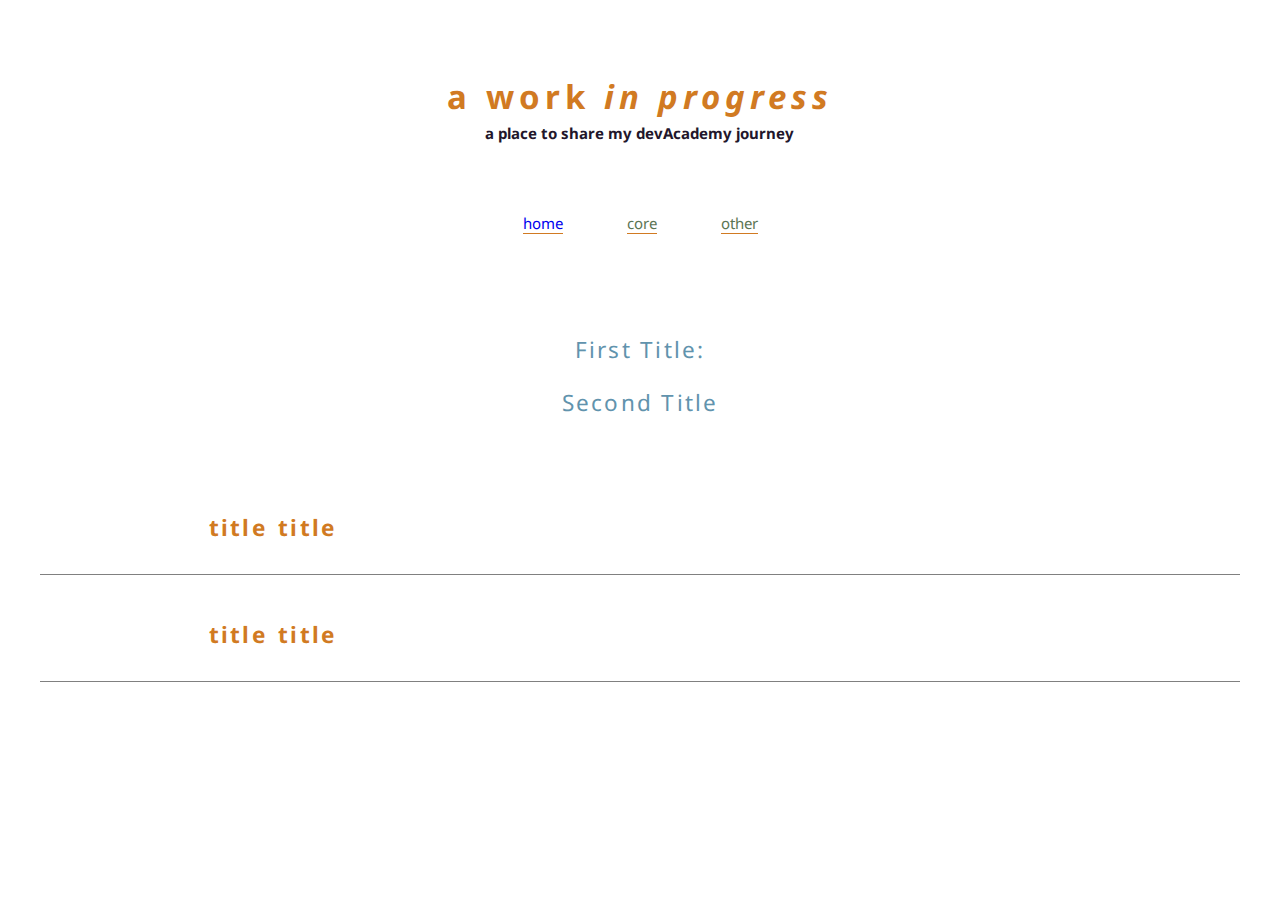
==== blog/blog-template.html @ d0f969d3 "Finished copy/pasting blogs into templates" ====
<html lang="en">
  <head>
    <title>pat: identity, values and strengths</title>
    <meta charset="UTF-8">
    <meta name="viewport" content="width=device-width, initial-scale=1.0">
    <link rel="stylesheet" href="/styles/main.css">
    <link rel="stylesheet"
  href="https://fonts.googleapis.com/css?family=Noto+Sans">
    
  <body>
    <div class="page-wrapper">
    <header class="header-container">
   
      <h1 class="header-text">a work <i>in progress</i></h1>
      <h4 class="header-text">a place to share my devAcademy journey</h4>
    </header>

    <nav class="nav-container">
      <div class="nav-item"><a href="https://patnz.github.io/">home</a></div>
      <div class="nav-item">core</div>
      <div class="nav-item">other</div>

    </nav>

    <main>
        <div class="blog-title"><p>First Title:</p> <p>Second Title</p></div>
  
        <section class="main-section">
          <h2 class="main-section-title">title title</h2>
          <p></p>
          <p></p>
          <p></p>
          <p></p>
          <p></p>
        </section>

        <section class="main-section">
          <h2 class="main-section-title">title title</h2>
          <p></p>
          <p></p>
          <p></p>
          <p></p>
          <p></p>
        </section>


    </main>
    

    <footer>


    </footer>

    
  </body>
</div>
</html>
---- styles/main.css ----
* {
  font-family: 'Noto Sans';
  box-sizing: border-box;
  /* border: 1px black solid; */
}

html {
  font-size: 15px;
}

body {
  background-color: #FFFFFF;
  color: #22162B;
}

.page-wrapper {
  margin: auto;
  display: flex;
  flex-direction: column;
  width: auto;
  max-width: 1200px;
  align-content: center;
}

a {
  text-decoration: none;
}


/* All styles below this line relate to the header */
/*                        */
/*                       */
/*                      */
/*                     */

header {
  margin: auto;
  width: auto;
  height: 200px;
  text-align: center;
}

header h1 {
  color: #D17A22;
  font-size: 2.2em;
  letter-spacing: .15em;
}

header h3 {
  color: #22162B;
  font-size: 1.2em;
  letter-spacing: .1em;
}

/* header-text style is to vertically center the two elements within the header */
/*                        */
/*                       */
/*                      */
/*                     */

.header-text {
  margin: 2px; 
}

.header-container {
  display: flex;
  flex-direction: column;
  justify-content: center;
}

/* All styles below this line relate to the nav */
/*                        */
/*                       */
/*                      */
/*                     */

.nav-container {
  width: auto;
  height: auto;
  padding: 5px 5px 50px 5px;
  display: flex;
  justify-content: center;
  gap: 5vw;
}

.nav-item, .panel-title {
  color: #5B7553;
  border-bottom: 1px solid #D17A22;
}

.nav-item:hover, a:hover {
  color: #D17A22 !important;
  border-bottom: 1px solid #5B7553 !important;
}



a:visited {
  color: #5B7553;
  border-bottom: 1px solid #D17A22;
}

/* All styles below this line relate to the main panel (images) */
/*                        */
/*                       */
/*                      */
/*                     */

.panel-container {
  display: flex;
  height: auto;
  width: auto;
  justify-content: space-evenly;
  align-items: center;
}

.panel-img {
  object-fit: cover;
  width: 100%;
  height: 90%;
  border: 1px solid #5B7553;
}

.panel-item {
  height: 50vw;
  width: 30%;
}

.panel-img, a:hover {
  border-bottom: none !important;
}

.panel-title {
  width: auto;
  height: 10%;
  text-align: center;
  padding-top: 4px;
  
}

/* All styles below this line relate to the main section (text) */
/*                        */
/*                       */
/*                      */
/*                     */

.blog-title {
  font-size: 1.5em;
  /* border-bottom: 1px grey solid; */
  padding: 3vh;
  color: #6193ad;
  text-align: center;
  letter-spacing: .1em;
}

.main-section-title {
  color: #D17A22;
  padding-left: 15px;
  letter-spacing: .1em;
}

.main-section {
  border-bottom: 1px solid grey;
  margin: 5vh 0vh 2vh 0vh;
  color: #22162B;
  padding: 0vw 12vw 1vw 12vw;
  text-align: justify;
  word-spacing: .2em;
  line-height: 30px;
}

#blog-summary {
  padding: 0vw 9vw 4vw 9vw;
  font-size: 1.2em;
  line-height: 40px;
  color: #22162B;
}

.code-snippet-container {
  display: grid;
  place-items: center;
}

.code-snippet {
  margin: 4vw auto;
  border: 1px solid grey;
  box-shadow: 2px 3px grey;
  height: auto;
  width: 75vw;
  max-width: 600px;
}

ul {
  margin: 2vw 0vw 4vw 0vw;
}

.italic-bold-blue {
  color: #6193ad;
  font-weight: bold;
  font-style: italic;
}


/* Media Queries!          */
/*                        */
/*                       */
/*                      */
/*                     */



/* Tablet and smaller */

@media only screen and (max-width: 768px) {

  html {
    font-size: 14px;
  }

  header h1 {
    font-size: 1.9em;
    letter-spacing: .1em;
  }
  
  header h3 {
    font-size: 1.3em;
  }

  .panel-container {
  padding: 5vw 0;
  display: flex;
  flex-direction: column;
  height: fit-content;
  width: auto;
  justify-content: space-evenly;
  align-items: center;
  gap: 10px;
}

.panel-img {
  object-fit: cover;
  width: 100%;
  height: 90%;
  object-position: bottom 10%;
}
.panel-item {
  height: 110vw;
  width: 80%;
}

.panel-title {
  width: auto;
  height: 6vw;
  text-align: center;
  padding-top: 10px;
  
}
}




/* Mobile (420px) and smaller */

@media only screen and (max-width: 420px) {
  html {
    font-size: 12px;
  }

  header h1 {
    padding: 0px 10px 0px 10px;
    font-size: 2em;
    letter-spacing: .15em;
  }
  
  header h3 {
    padding: 0px 10px 0px 10px;
    font-size: 1.3em;
    letter-spacing: .1em;
  }

  .nav-item {
    font-size: .9em;
  }

}
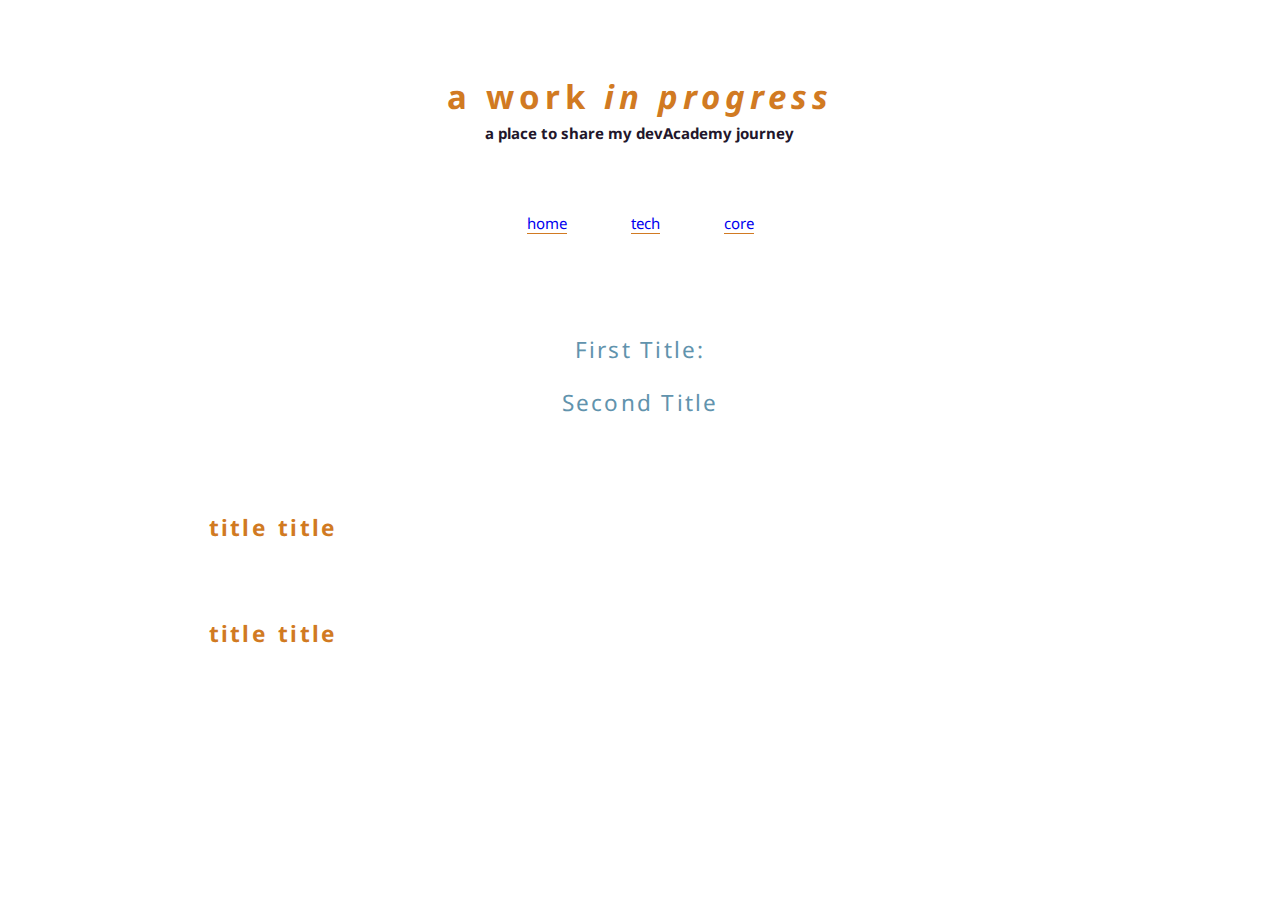
==== commit 83202174: "Fixed all nav links" ====
--- a/blog/blog-template.html
+++ b/blog/blog-template.html
@@ -16,9 +16,17 @@
     </header>
 
     <nav class="nav-container">
-      <div class="nav-item"><a href="https://patnz.github.io/">home</a></div>
-      <div class="nav-item">core</div>
-      <div class="nav-item">other</div>
+      <div class="nav-item">
+        <a href="https://patnz.github.io/">home</a>
+      </div>
+
+      <div class="nav-item">
+        <a href="https://patnz.github.io/blog/html-css.html">tech</a>
+      </div>
+      
+      <div class="nav-item">
+        <a href="https://patnz.github.io/blog/core-blogs.html">core</a>
+      </div>
 
     </nav>
 
--- a/styles/main.css
+++ b/styles/main.css
@@ -98,6 +98,16 @@
 a:visited {
   color: #5B7553;
   border-bottom: 1px solid #D17A22;
+}
+
+.text-link {
+  color: #5B7553;
+  border-bottom: 1px solid #D17A22;
+}
+
+a:hover {
+  color: #D17A22 !important;
+  border-bottom: 1px solid #5B7553 !important;
 }
 
 /* All styles below this line relate to the main panel (images) */
@@ -159,8 +169,11 @@
   letter-spacing: .1em;
 }
 
+#blog-link-section {
+  text-align: center;
+}
+
 .main-section {
-  border-bottom: 1px solid grey;
   margin: 5vh 0vh 2vh 0vh;
   color: #22162B;
   padding: 0vw 12vw 1vw 12vw;
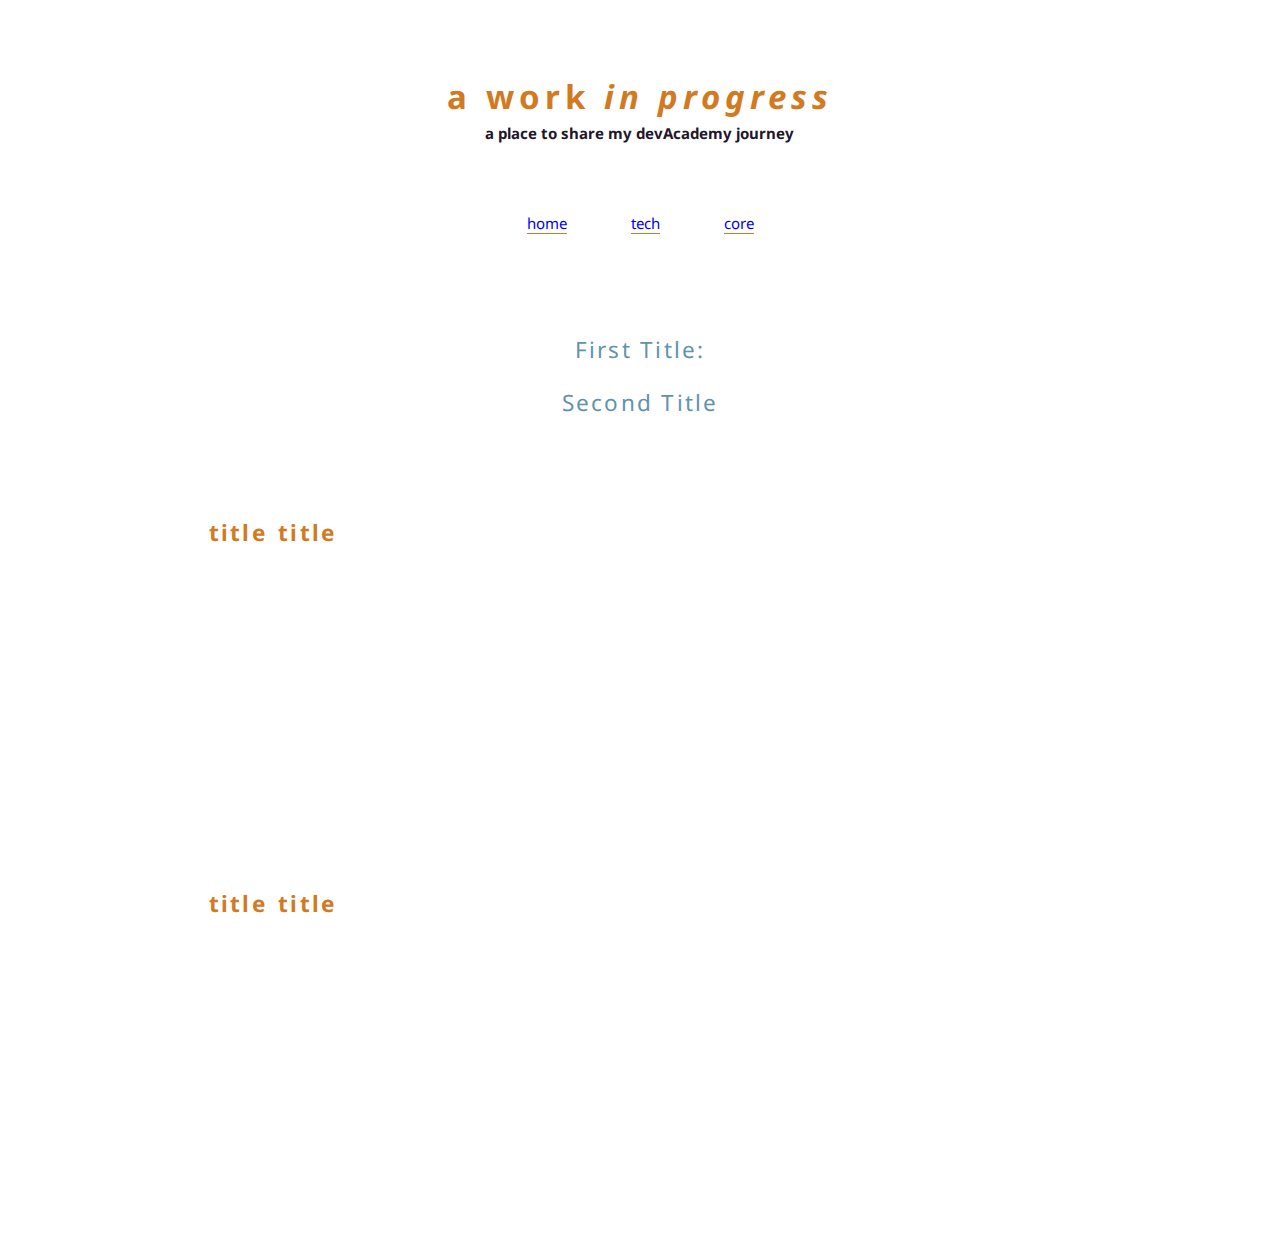
==== commit 97f7d5bc: "updated all nav links to tech blogs page" ====
--- a/blog/blog-template.html
+++ b/blog/blog-template.html
@@ -21,7 +21,7 @@
       </div>
 
       <div class="nav-item">
-        <a href="https://patnz.github.io/blog/html-css.html">tech</a>
+        <a href="https://patnz.github.io/blog/tech-blogs.html">tech</a>
       </div>
       
       <div class="nav-item">
--- a/styles/main.css
+++ b/styles/main.css
@@ -83,7 +83,7 @@
   gap: 5vw;
 }
 
-.nav-item, .panel-title {
+.nav-item {
   color: #5B7553;
   border-bottom: 1px solid #D17A22;
 }
@@ -105,10 +105,7 @@
   border-bottom: 1px solid #D17A22;
 }
 
-a:hover {
-  color: #D17A22 !important;
-  border-bottom: 1px solid #5B7553 !important;
-}
+
 
 /* All styles below this line relate to the main panel (images) */
 /*                        */
@@ -179,7 +176,11 @@
   padding: 0vw 12vw 1vw 12vw;
   text-align: justify;
   word-spacing: .2em;
-  line-height: 30px;
+  line-height: 40px;
+}
+
+.main-section p {
+  padding-top: 4vh;
 }
 
 #blog-summary {
@@ -213,6 +214,12 @@
   font-style: italic;
 }
 
+.italic-bold-orange {
+  color: #D17A22;
+  font-weight: bold;
+  font-style: italic;
+}
+
 
 /* Media Queries!          */
 /*                        */
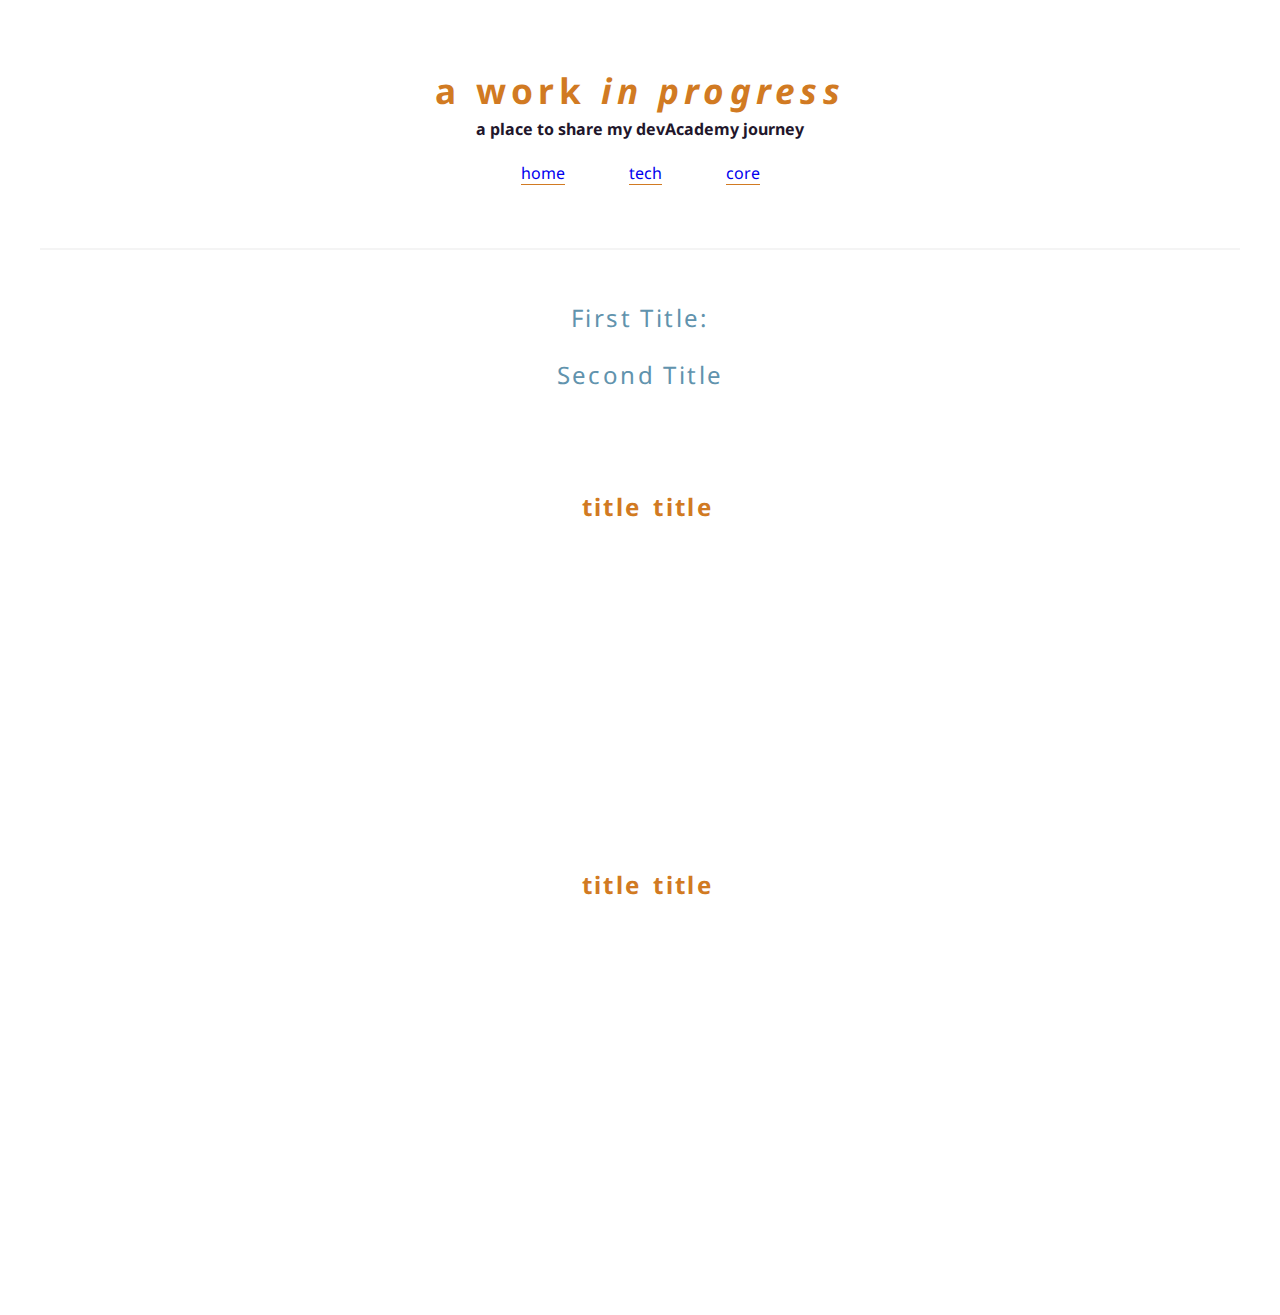
==== commit 83edd2b1: "reformatted blog, added images to each" ====
--- a/blog/blog-template.html
+++ b/blog/blog-template.html
@@ -9,26 +9,26 @@
     
   <body>
     <div class="page-wrapper">
-    <header class="header-container">
+      <header class="header-container">
    
-      <h1 class="header-text">a work <i>in progress</i></h1>
-      <h4 class="header-text">a place to share my devAcademy journey</h4>
-    </header>
-
-    <nav class="nav-container">
-      <div class="nav-item">
-        <a href="https://patnz.github.io/">home</a>
-      </div>
-
-      <div class="nav-item">
-        <a href="https://patnz.github.io/blog/tech-blogs.html">tech</a>
-      </div>
-      
-      <div class="nav-item">
-        <a href="https://patnz.github.io/blog/core-blogs.html">core</a>
-      </div>
-
-    </nav>
+        <h1 class="header-text">a work <i>in progress</i></h1>
+        <h4 class="header-text">a place to share my devAcademy journey</h4>
+        
+        <nav class="nav-container">
+          <div class="nav-item">
+            <a href="https://patnz.github.io/">home</a>
+          </div>
+    
+          <div class="nav-item">
+            <a href="https://patnz.github.io/blog/tech-blogs.html">tech</a>
+          </div>
+          
+          <div class="nav-item">
+            <a href="https://patnz.github.io/blog/core-blogs.html">core</a>
+          </div>
+    
+        </nav>
+      </header>
 
     <main>
         <div class="blog-title"><p>First Title:</p> <p>Second Title</p></div>
--- a/styles/main.css
+++ b/styles/main.css
@@ -4,13 +4,21 @@
   /* border: 1px black solid; */
 }
 
+
 html {
-  font-size: 15px;
+  font-size: 16px;
 }
 
 body {
   background-color: #FFFFFF;
   color: #22162B;
+  width: 100%;
+  margin: 0;
+  padding: 0;
+}
+
+.center-text {
+  text-align: center;
 }
 
 .page-wrapper {
@@ -26,6 +34,25 @@
   text-decoration: none;
 }
 
+/* All styles below this line relate to the blog images */
+/*                        */
+/*                       */
+/*                      */
+/*                     */
+
+.blog-img-div {
+  display: flex;
+  justify-content: center;
+}
+
+.blog-img {
+  padding: 20px 0px;
+  object-fit: cover;
+  width: 60vw;
+  height: auto;
+  max-height: 700px;
+
+}
 
 /* All styles below this line relate to the header */
 /*                        */
@@ -34,9 +61,9 @@
 /*                     */
 
 header {
-  margin: auto;
-  width: auto;
-  height: 200px;
+  margin: 0;
+  width: auto;
+  height: 250px;
   text-align: center;
 }
 
@@ -63,9 +90,15 @@
 }
 
 .header-container {
+  padding-top: 20px;
+  background-color: #FFFFFF;
+  position: sticky;
+  top: 0;
+  z-index: 9;
   display: flex;
   flex-direction: column;
   justify-content: center;
+  border-bottom: 2px solid #f4f4f4;
 }
 
 /* All styles below this line relate to the nav */
@@ -77,7 +110,8 @@
 .nav-container {
   width: auto;
   height: auto;
-  padding: 5px 5px 50px 5px;
+ 
+  padding: 20px 0px;
   display: flex;
   justify-content: center;
   gap: 5vw;
@@ -129,7 +163,8 @@
 }
 
 .panel-item {
-  height: 50vw;
+  position: relative;
+  height: auto;
   width: 30%;
 }
 
@@ -138,11 +173,17 @@
 }
 
 .panel-title {
-  width: auto;
-  height: 10%;
-  text-align: center;
-  padding-top: 4px;
-  
+  padding: 0px 5px;
+  opacity: 80%;
+  background-color: #f4f4f4;
+  color: #f36d33;
+  font-size: 1.8vw;
+  font-style: italic;
+  position: absolute;
+  bottom: 15vw;
+  width: 100%;
+  height: auto;
+  text-align: center;
 }
 
 /* All styles below this line relate to the main section (text) */
@@ -164,6 +205,16 @@
   color: #D17A22;
   padding-left: 15px;
   letter-spacing: .1em;
+  text-align: center;
+  font-size: 
+}
+
+h2 {
+  font-size: 1.5em;
+}
+
+.front-page-title {
+  padding-top: 50px;
 }
 
 #blog-link-section {
@@ -183,11 +234,35 @@
   padding-top: 4vh;
 }
 
+footer {
+  height: 100px;
+}
+
 #blog-summary {
   padding: 0vw 9vw 4vw 9vw;
   font-size: 1.2em;
   line-height: 40px;
   color: #22162B;
+  text-align: center;
+  font-style: italic;
+}
+
+pre {
+  background: #f4f4f4;
+  border: 1px solid #ddd;
+  border-left: 3px solid #f36d33;
+  color: #666;
+  page-break-inside: avoid;
+  font-family: monospace;
+  font-size: 15px;
+  line-height: 1.6;
+  margin-bottom: 1.6em;
+  max-width: 100%;
+  height: fit-content;
+  overflow: auto;
+  padding: 1em 1.5em;
+  display: block;
+  word-wrap: break-word;
 }
 
 .code-snippet-container {
@@ -205,7 +280,7 @@
 }
 
 ul {
-  margin: 2vw 0vw 4vw 0vw;
+  margin: 2vw 0vw 0vw 0vw;
 }
 
 .italic-bold-blue {
@@ -263,18 +338,26 @@
   height: 90%;
   object-position: bottom 10%;
 }
+
 .panel-item {
   height: 110vw;
   width: 80%;
 }
 
+
+
 .panel-title {
-  width: auto;
-  height: 6vw;
-  text-align: center;
-  padding-top: 10px;
-  
-}
+  opacity: 80%;
+  background-color: #f4f4f4;
+  color: #f36d33;
+  font-size: 1.6em;
+  position: absolute;
+  bottom: 25vw;
+  width: 100%;
+  height: auto;
+  text-align: center;
+}
+
 }
 
 
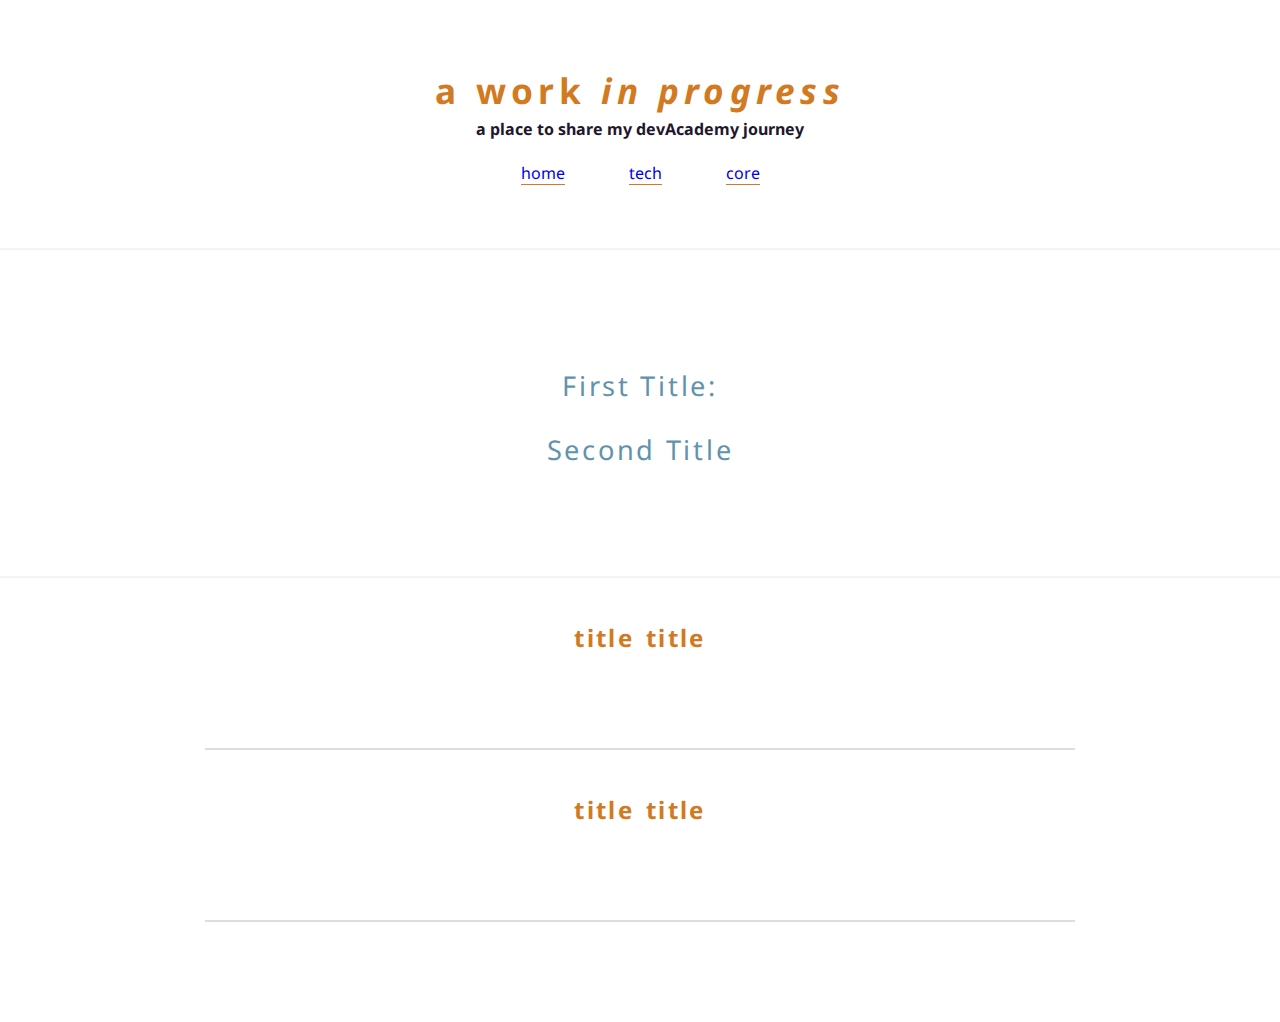
==== commit d01b027d: "updated styling, changed title tags etc" ====
--- a/blog/blog-template.html
+++ b/blog/blog-template.html
@@ -8,27 +8,26 @@
   href="https://fonts.googleapis.com/css?family=Noto+Sans">
     
   <body>
-    <div class="page-wrapper">
-      <header class="header-container">
+    <header class="header-container">
    
-        <h1 class="header-text">a work <i>in progress</i></h1>
-        <h4 class="header-text">a place to share my devAcademy journey</h4>
+      <h1 class="header-text">a work <i>in progress</i></h1>
+      <h4 class="header-text">a place to share my devAcademy journey</h4>
+      
+      <nav class="nav-container">
+        <div class="nav-item">
+          <a href="https://patnz.github.io/">home</a>
+        </div>
+  
+        <div class="nav-item">
+          <a href="https://patnz.github.io/blog/tech-blogs.html">tech</a>
+        </div>
         
-        <nav class="nav-container">
-          <div class="nav-item">
-            <a href="https://patnz.github.io/">home</a>
-          </div>
-    
-          <div class="nav-item">
-            <a href="https://patnz.github.io/blog/tech-blogs.html">tech</a>
-          </div>
-          
-          <div class="nav-item">
-            <a href="https://patnz.github.io/blog/core-blogs.html">core</a>
-          </div>
-    
-        </nav>
-      </header>
+        <div class="nav-item">
+          <a href="https://patnz.github.io/blog/core-blogs.html">core</a>
+        </div>
+  
+      </nav>
+    </header>
 
     <main>
         <div class="blog-title"><p>First Title:</p> <p>Second Title</p></div>
--- a/styles/main.css
+++ b/styles/main.css
@@ -46,7 +46,7 @@
 }
 
 .blog-img {
-  padding: 20px 0px;
+  padding: 40px 0px 10px 0px;
   object-fit: cover;
   width: 60vw;
   height: auto;
@@ -193,20 +193,22 @@
 /*                     */
 
 .blog-title {
-  font-size: 1.5em;
+  font-size: 1.7em;
   /* border-bottom: 1px grey solid; */
-  padding: 3vh;
+  margin: 20px 0px;
+  padding: 70px 0px 80px 0px;
   color: #6193ad;
   text-align: center;
   letter-spacing: .1em;
+  border-bottom: 2px solid #f4f4f4;
 }
 
 .main-section-title {
   color: #D17A22;
-  padding-left: 15px;
   letter-spacing: .1em;
   text-align: center;
-  font-size: 
+  font-size: 1.5em;
+  margin: 40px;
 }
 
 h2 {
@@ -222,17 +224,18 @@
 }
 
 .main-section {
-  margin: 5vh 0vh 2vh 0vh;
+  margin: 0px 16vw 0px 16vw;
+  padding: 0px 0px 50px 0px;
   color: #22162B;
-  padding: 0vw 12vw 1vw 12vw;
   text-align: justify;
   word-spacing: .2em;
   line-height: 40px;
-}
-
-.main-section p {
+  border-bottom: 2px solid #ddd;
+}
+
+/* .main-section p {
   padding-top: 4vh;
-}
+} */
 
 footer {
   height: 100px;
